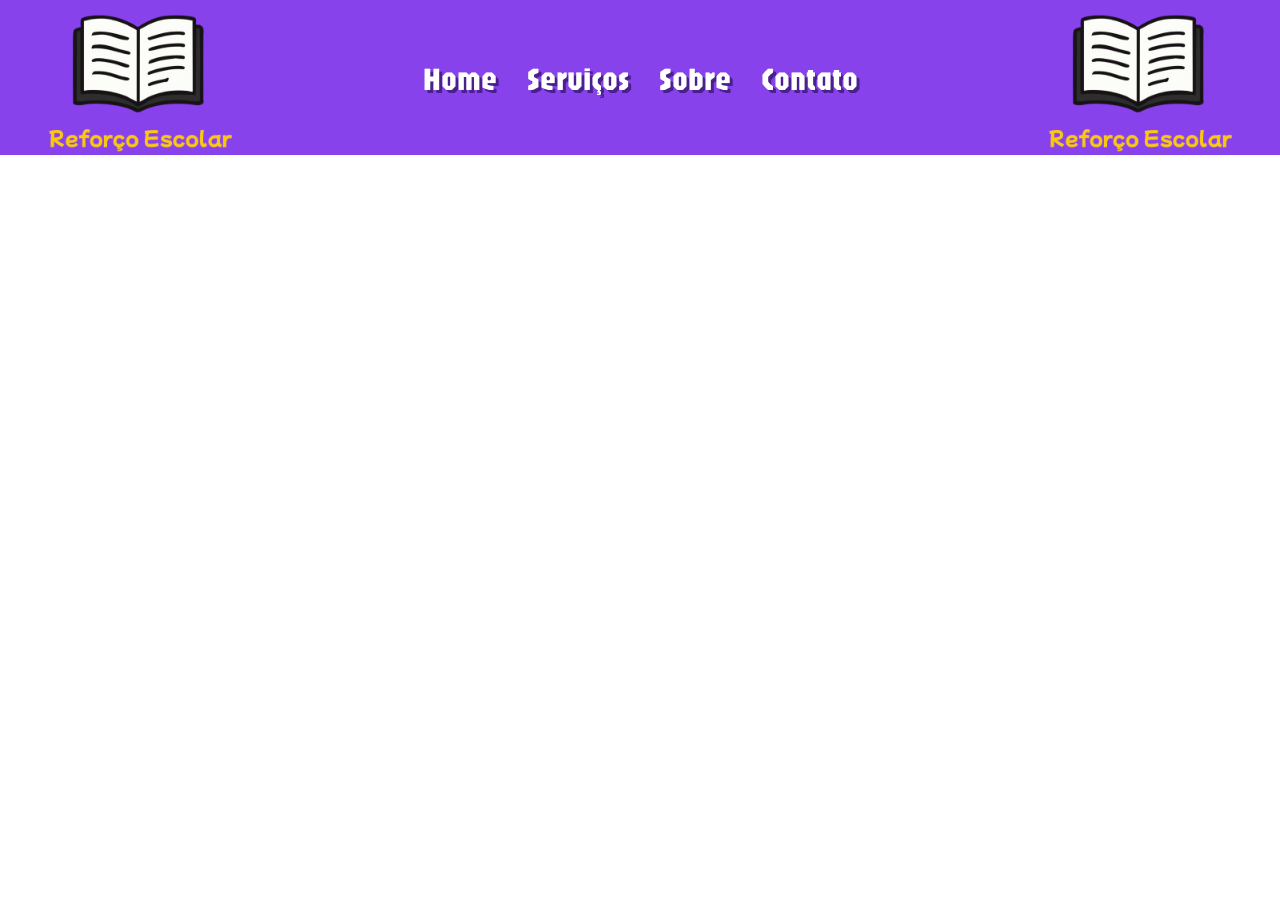
==== html/index.html @ d51ec60a "header criado e finalizado header das paginas criado e estilizado, junto com as devidas imagens" ====
<!DOCTYPE html>
<html lang="pt-BR">
<head>
    <meta charset="UTF-8">
    <meta name="viewport" content="width=device-width, initial-scale=1.0">
    <title>Home</title>

    <link rel="icon" type="image/png" href="../images/logoicon.png">

    <link rel="preconnect" href="https://fonts.googleapis.com">
    <link rel="preconnect" href="https://fonts.gstatic.com" crossorigin>
    <link href="https://fonts.googleapis.com/css2?family=Jaro:opsz@6..72&display=swap" rel="stylesheet">
    <link rel="stylesheet" type="text/css" href="../css/style.css">
</head>
<body>
    
    <header>
        <div class="container-logo">
            <img src="../images/logoPrincipal.png" alt="logo principal">
        </div>

        <section class="barras-navegacao">
           <div id="home"><a href="./index.html">Home</a></div>
           <div id="servicos"><a>Serviços</a></div>
           <div id="sobre"><a>Sobre</a></div>
           <div id="contato"><a>Contato</a></div>
        </section>

        <div class="container-logo">
            <img src="../images/logoPrincipal.png" alt="logo principal">
        </div>

    </header>

    <main>

    </main>





    <footer>

    </footer>
    
</body>
</html>
---- css/style.css ----
* {
    margin: 0;
    padding: 0;
    box-sizing: border-box; /* Garante que bordas não empurrem o layout */
}

header{
    height: 155px; /*altura do fundo roxo*/
    background-color: #8842EB;
    display: flex;
    justify-content: space-between; /* quero distribuir os 3 elementos (logo, menu, logo) com espaços iguais entre eles*/ 
    align-items: center;
    padding: 0px 40px; /* Margem interna para a logo não colar na borda da tela */
    width: 100%;
}

.container-logo {
    width: 200px;
}

.container-logo img{
    width: 100%;
    height: auto; /*vai manter a proporção sem achatar*/
    display: block;
}


/*Pai controlando o posicionamento dos itens*/
.barras-navegacao {
    display: flex; /*vai colocar os itens lado a lado*/
    gap: 30px; /*espaço entre cada item*/
    
}



/*Filho controlando a estética*/
.barras-navegacao a{
    color: #ffffff;
    font-family: "Jaro", sans-serif;
    font-optical-sizing: auto; /*permite que o navegador ajuste o desenho (a forma) das letras dependendo do tamanho que elas ocupam na tela.*/
    font-weight: 400;
    font-style: normal;
    font-size: 32px;
    transition: 0.3s;
    /* VALORES: Horizontal | Vertical | Desfoque | Cor */
    text-shadow: 3px 3px 0px #4A208F;/*sombra*/
    text-decoration-line: none;
}

/* Quando passa o mouse */
.barras-navegacao a:hover {
    text-shadow: 0px 0px 15px rgba(255, 204, 0);
    cursor: pointer; /* Transforma a seta em "mãozinha" */
    transform: scale(1.1); /* Dá um leve aumento no tamanho */
}
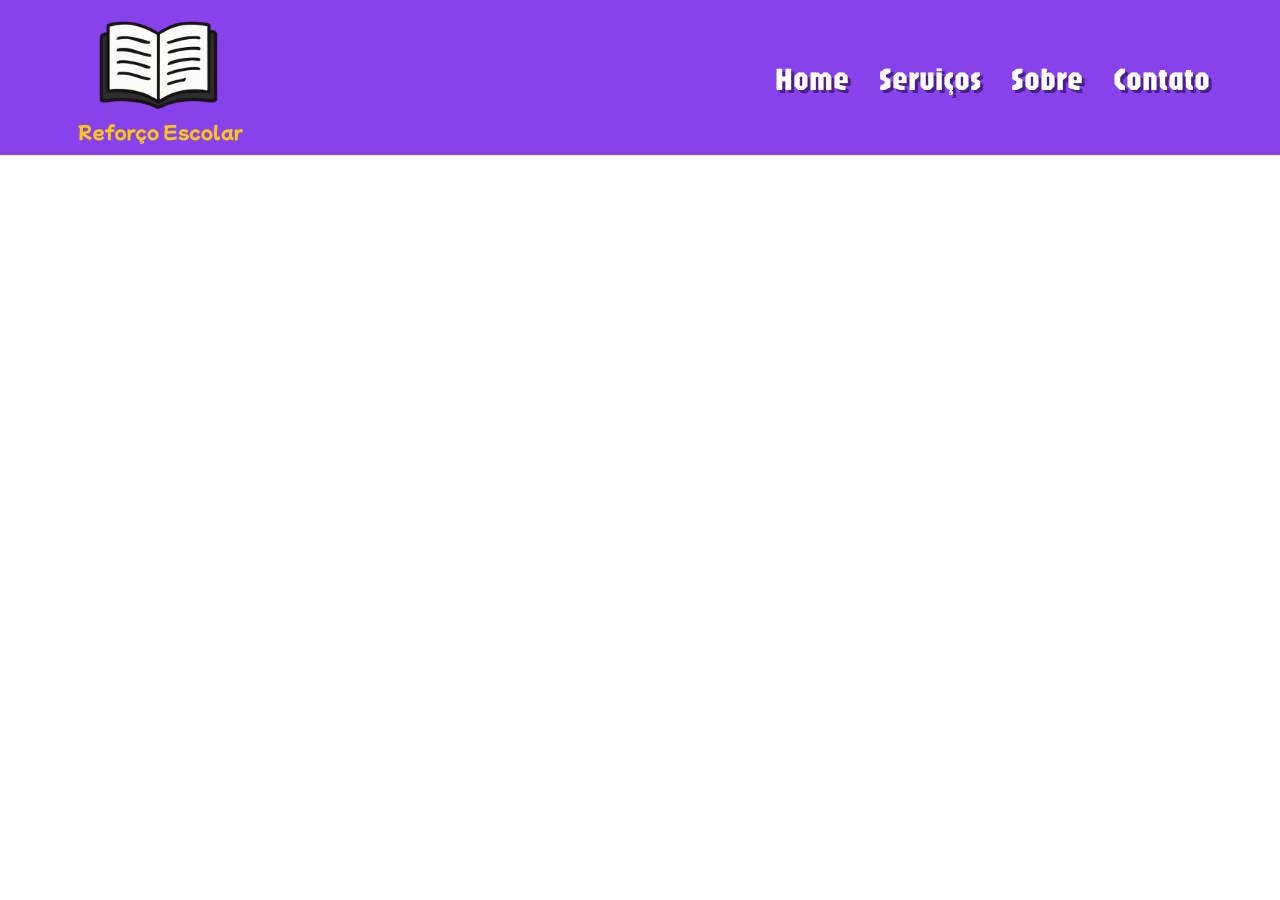
==== commit e9d91061: "atualizei header melhorei o tamanho da imagem no header e posicionei os itens a direita conforme doc" ====
--- a/html/index.html
+++ b/html/index.html
@@ -26,14 +26,14 @@
            <div id="contato"><a>Contato</a></div>
         </section>
 
-        <div class="container-logo">
-            <img src="../images/logoPrincipal.png" alt="logo principal">
-        </div>
+        
 
     </header>
 
     <main>
-
+        <section class="conteudos-home">
+            <div id="matematica"></div>
+        </section>
     </main>
 
 
--- a/css/style.css
+++ b/css/style.css
@@ -8,18 +8,20 @@
     height: 155px; /*altura do fundo roxo*/
     background-color: #8842EB;
     display: flex;
-    justify-content: space-between; /* quero distribuir os 3 elementos (logo, menu, logo) com espaços iguais entre eles*/ 
-    align-items: center;
-    padding: 0px 40px; /* Margem interna para a logo não colar na borda da tela */
-    width: 100%;
+    justify-content: space-between; /*deixa os espaços dos itens(logo e menu) padrão*/ 
+    align-items: center;/*alinha os itens do menu no ao centro do padding*/
+    padding: 0px 70px; /* Margem interna para os itens do menu não colar na borda da tela */
+    width: 100%;/*vai deixar o tamanho da largura padrão*/
 }
+
 
 .container-logo {
     width: 200px;
 }
 
+
 .container-logo img{
-    width: 100%;
+    width: 90%;
     height: auto; /*vai manter a proporção sem achatar*/
     display: block;
 }
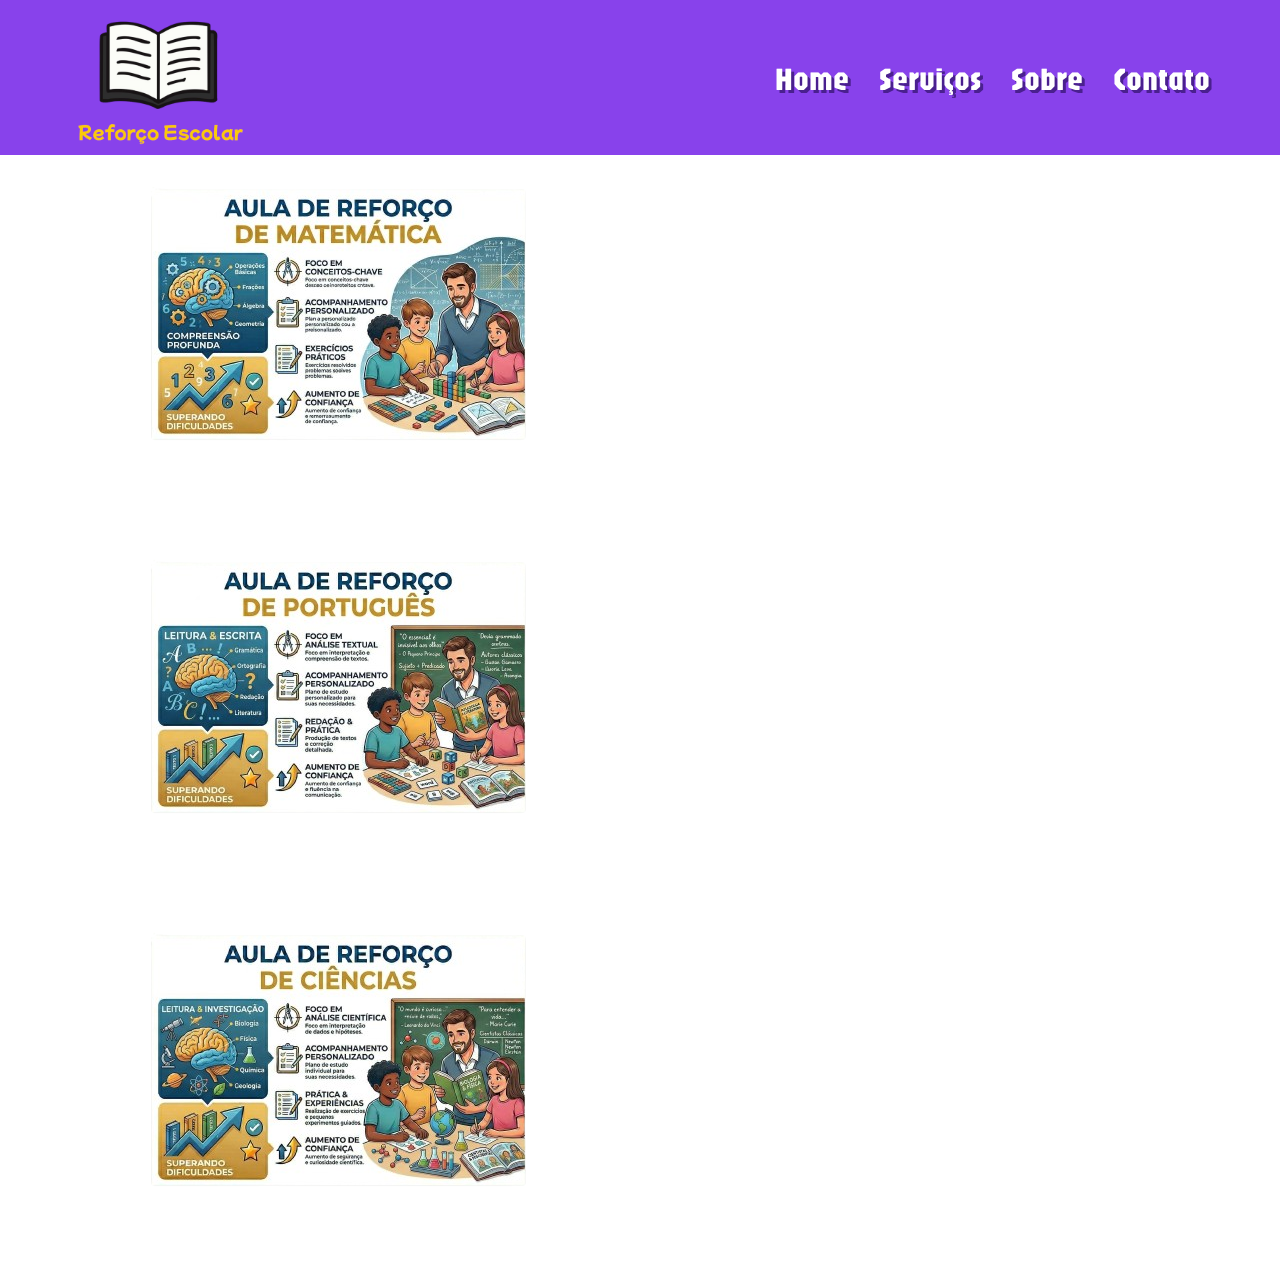
==== commit 86894889: "barra de rolagem e inicio do main barra de rolagem estilizada em degrade e imagens adicionada junto " ====
--- a/html/index.html
+++ b/html/index.html
@@ -32,7 +32,15 @@
 
     <main>
         <section class="conteudos-home">
-            <div id="matematica"></div>
+            <div id="matematica">
+                <a><img src="../images/mate.png"></a>
+            </div>
+            <div id="portugues">
+                <a><img src="../images/port.png"></a>
+            </div>
+            <div id="ciencias">
+                <a><img src="../images/cie.png"></a>
+            </div>
         </section>
     </main>
 
--- a/css/style.css
+++ b/css/style.css
@@ -3,6 +3,34 @@
     padding: 0;
     box-sizing: border-box; /* Garante que bordas não empurrem o layout */
 }
+
+/*estilização da barra de rolagem(quero deixar degradê)*/
+/*configurar a largura da barra*/
+::-webkit-scrollbar {
+    width: 20px;
+    
+}
+
+/*fundo da barra*/
+::-webkit-scrollbar-track {
+    background: #f1f1f1;
+    
+}
+
+/*a parte que se move(com o degradê)*/
+::-webkit-scrollbar-thumb {
+    /*to bottom faz meu degradê começar no topo(primeira cor escolhida) - caso eu queira que fiquem de lado é só usar to right*/
+    background: linear-gradient(to bottom, #8842EB, #ffffff, #fdcb06);
+    border-radius: 10px;
+    border: 2px solid #f1f1f1; /*cria uma borda na minha barra*/
+}
+
+/*efeito do mouse na barra*/
+::-webkit-scrollbar-thumb:hover {
+    background: linear-gradient(to bottom, #7234c9, #d9ae05);
+}
+
+
 
 header{
     height: 155px; /*altura do fundo roxo*/
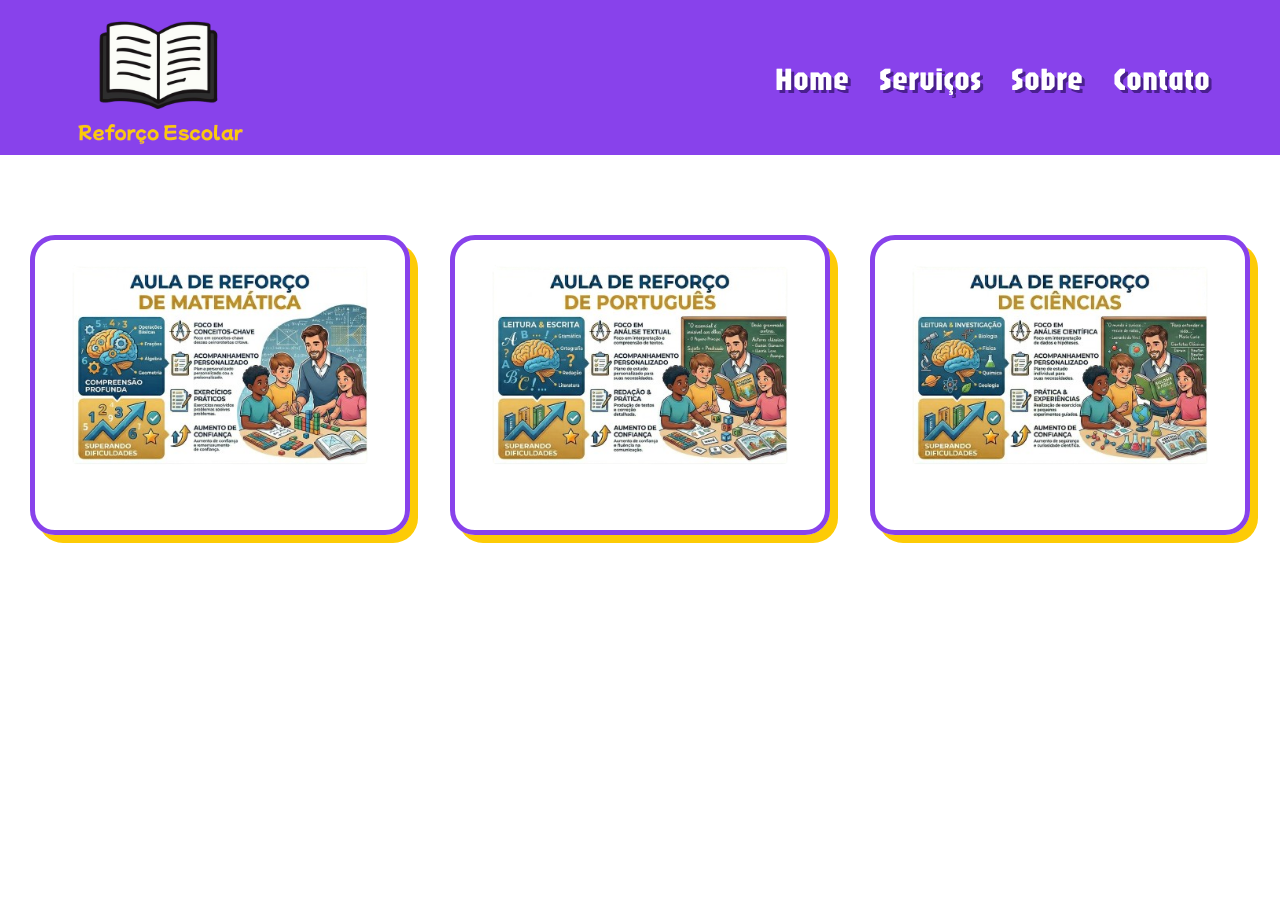
==== commit f11924b2: "main do home finalizado foi adicionado a criação da pagina serviços para receber os links da home. a" ====
--- a/html/index.html
+++ b/html/index.html
@@ -21,7 +21,7 @@
 
         <section class="barras-navegacao">
            <div id="home"><a href="./index.html">Home</a></div>
-           <div id="servicos"><a>Serviços</a></div>
+           <div id="servicos"><a href="./servico.html" >Serviços</a></div>
            <div id="sobre"><a>Sobre</a></div>
            <div id="contato"><a>Contato</a></div>
         </section>
@@ -33,13 +33,13 @@
     <main>
         <section class="conteudos-home">
             <div id="matematica">
-                <a><img src="../images/mate.png"></a>
+                <a href="servico.html#secao-matematica"><img src="../images/mate.png"></a>
             </div>
             <div id="portugues">
-                <a><img src="../images/port.png"></a>
+                <a href="servico.html#secao-portugues"><img src="../images/port.png"></a>
             </div>
             <div id="ciencias">
-                <a><img src="../images/cie.png"></a>
+                <a href="servico.html#secao-ciencias" ><img src="../images/cie.png"></a>
             </div>
         </section>
     </main>
--- a/css/style.css
+++ b/css/style.css
@@ -1,3 +1,7 @@
+html {
+    scroll-behavior: smooth;/*deixa o redirecionamento das paginas suaves*/
+}
+
 * {
     margin: 0;
     padding: 0;
@@ -31,7 +35,7 @@
 }
 
 
-
+/*INICIO DO HEADER*/
 header{
     height: 155px; /*altura do fundo roxo*/
     background-color: #8842EB;
@@ -84,4 +88,44 @@
     cursor: pointer; /* Transforma a seta em "mãozinha" */
     transform: scale(1.1); /* Dá um leve aumento no tamanho */
 }
+/*FIM DO HEADER*/
 
+/*INICIO DO MAIN*/
+.conteudos-home {
+    display: flex;
+    justify-content: center;/*centraliza as materias*/
+    align-items: center;
+    gap: 40px; /*espaço entre as imagens*/
+    padding: 80px 20px; /*aqui eu controlo o espaço para não colar no meu header*/
+    flex-wrap: wrap; /*controle da tela(se for pequena vai para linha de baixo)*/
+}
+
+/*estilizacao das imagens*/
+.conteudos-home div {
+    width: 380px; /*dar um tamanho fixo para divs*/
+    transition: transform 0.3s ease;/*animação ao passar o mouse*/
+}
+
+.conteudos-home img {
+    width: 100%; /*fazer a imagem ocupar toda a div*/
+    height: 300px;
+    object-fit: cover; /*tirar os espaços em branco da propria imagem*/
+    
+    /*estilo da borda*/
+    border: 5px solid #8842eb;
+    border-radius: 25px;
+    box-shadow: 8px 8px 0px #fdcb06;
+}
+
+/*efeitos com mouse passando na imagem*/
+.conteudos-home div:hover {
+    transform: translateY(-15px); /*faz o card subir*/
+
+}
+
+.conteudos-home div:hover img {
+    border-color: #fdcb06; /*a borda muda de roxo para amarelo*/
+    box-shadow: 8px 8px 0px #8842EB; /*a sombra inverte pra roxo*/
+    cursor: pointer; /*muda de seta para mão*/
+}
+
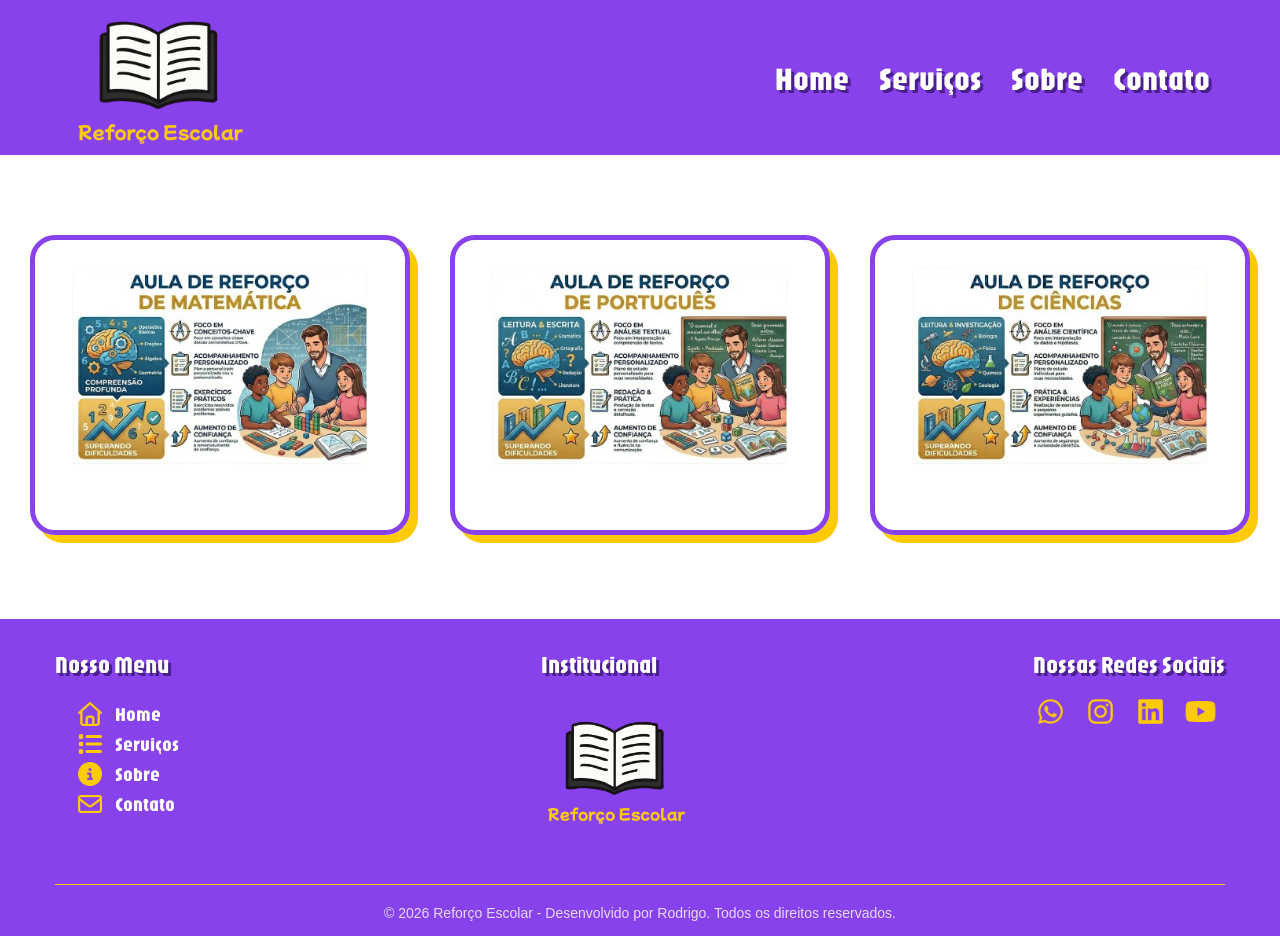
==== commit 6f0e5f62: "footer em parte final footer estilizado. falta apneas linkar alguns conteudos" ====
--- a/html/index.html
+++ b/html/index.html
@@ -19,12 +19,12 @@
             <img src="../images/logoPrincipal.png" alt="logo principal">
         </div>
 
-        <section class="barras-navegacao">
+        <nav class="barras-navegacao">
            <div id="home"><a href="./index.html">Home</a></div>
            <div id="servicos"><a href="./servico.html" >Serviços</a></div>
            <div id="sobre"><a>Sobre</a></div>
            <div id="contato"><a>Contato</a></div>
-        </section>
+        </nav>
 
         
 
@@ -49,7 +49,59 @@
 
 
     <footer>
-
+        <div class="footer-principal">
+            <div class="container-menu">
+            <h3>Nosso Menu</h3>
+            <nav class="menu-rodape">
+                <ul>
+                    <li>
+                        <div class="item-rodape">
+                            <img src="../images/house-regular.png" alt="pequena logo home">
+                            <a href="index.html">Home</a>
+                        </div>
+                    </li>
+                    <li>
+                        <div class="item-rodape">
+                            <img src="../images/list-solid.png" alt="pequena logo servicos">
+                            <a href="servico.html">Serviços</a>
+                        </div>
+                    </li>
+                    <li>
+                        <div class="item-rodape">
+                            <img src="../images/circle-info-solid.png" alt="pequeno logo sobre">
+                            <a>Sobre</a>
+                        </div>
+                    </li>
+                    <li>
+                        <div class="item-rodape">
+                            <img src="../images/envelope-regular.png" pequeno logo contato >
+                            <a>Contato</a>
+                        </div>
+                    </li>
+                </ul>
+            </nav>
+            
+            </div>
+            <div class="container-institucional">
+                <h3>Institucional</h3>
+                <img src="../images/logoPrincipal.png" alt="logo principal">
+            </div>
+            <div class="container-redes">
+                <h3>Nossas Redes Sociais</h3>
+                <div class="icones-redes">
+                    <img src="../images/whatsapp.png" alt="whatsapp">
+                    <img src="../images/instagram.png" alt="instagran">
+                    <img src="../images/linkedin.png" alt="linkendin">
+                    <img src="../images/youtube.png" alt="youtube">
+                </div>
+            
+            </div>
+        </div>
+        <div class="footer-copyright">
+            <p>&copy; 2026 Reforço Escolar - Desenvolvido por Rodrigo. Todos os direitos reservados.
+            </p>
+        </div>
+        
     </footer>
     
 </body>
--- a/css/style.css
+++ b/css/style.css
@@ -90,7 +90,7 @@
 }
 /*FIM DO HEADER*/
 
-/*INICIO DO MAIN*/
+/*INICIO DO MAIN HOME*/
 .conteudos-home {
     display: flex;
     justify-content: center;/*centraliza as materias*/
@@ -128,4 +128,114 @@
     box-shadow: 8px 8px 0px #8842EB; /*a sombra inverte pra roxo*/
     cursor: pointer; /*muda de seta para mão*/
 }
-
+/*FINAL DO MAIN HOME*/
+
+/*INICIO FOOTER*/
+
+footer{
+    background-color: #8842eb;
+    padding: 30px 55px 15px 55px; /*alinha com o padding do meu header e um pouco menor para o copyright*/
+    display: flex;
+    flex-direction: column; /*Faz geral ficar em coluna junto com o copyright*/
+    gap: 40px;
+}
+
+footer h3 {
+    
+    color: #ffffff;
+    font-family: "Jaro", sans-serif;
+    font-weight: 400;
+    font-size: 24px;
+    font-optical-sizing: auto;
+    font-style: normal;
+    text-shadow: 3px 3px 0px #4A208F;
+}
+
+/*Container das 3 colunas principais*/
+.footer-principal {
+    display: flex;
+    flex-direction: row;
+    justify-content: space-between;
+    align-items: flex-start; /*Alinha as colunas pelo topo*/
+}
+
+
+
+/*container pra segurar geral no rodapé*/
+.menu-rodape {
+    display: flex;
+    gap: 40px;
+    padding: 20px;
+}
+
+.menu-rodape ul {
+    list-style: none; /*tirar os pontinhos*/
+    
+}
+
+/*estilo de cada par(icone + texto)*/
+.item-rodape {
+    display: flex; /*imagem e texto lado a lado*/
+    align-items: center; /*alinha verticalmente pelo centro*/
+    gap: 10px; /*espaço entre logo e texto*/
+}
+
+/*ajustando o tamanho das logos*/
+.item-rodape img {
+    width: 30px;
+    height: auto;
+}
+
+/*estilo do texto*/
+.item-rodape a{
+    text-decoration: none;
+    color: #ffffff;
+    font-family: "Jaro", sans-serif;
+    font-size: 1.2rem;
+    
+   
+}
+
+/*Estilo comum para as colunas Institucional e Redes*/
+.container-institucional, .container-redes {
+    display: flex;
+    flex-direction: column; /*Faz o h3 ficar em cima e o conteúdo embaixo*/
+    gap: 15px;
+    max-width: 300px;
+}
+
+/*Tamanho da logo no institucional*/
+.container-institucional img {
+    width: 150px;
+    height: auto;
+}
+
+/*Organização dos ícones das redes sociais*/
+.icones-redes {
+    display: flex;
+    gap: 15px;
+    flex-wrap: wrap;
+}
+.icones-redes img {
+    width: 35px; /*Tamanho padrão para redes sociais*/
+    height: auto;
+    transition: 0.3s;
+}
+.icones-redes img:hover {
+    transform: translateY(-5px); /*Efeito legal nas redes sociais*/
+    cursor: pointer;
+}
+
+/*Estilo da frase de direitos autorais*/
+.footer-copyright {
+    text-align: center;
+    border-top: 1px solid rgba(255, 204, 0);/*cria uma linha para separar o copy dos conteudos de cima no footer*/
+    padding-top: 20px;
+}
+.footer-copyright p {
+    color: #ffffff;
+    font-family: sans-serif;
+    font-size: 14px;
+    opacity: 0.8;
+}
+/*FINAL DO FOOTER*/
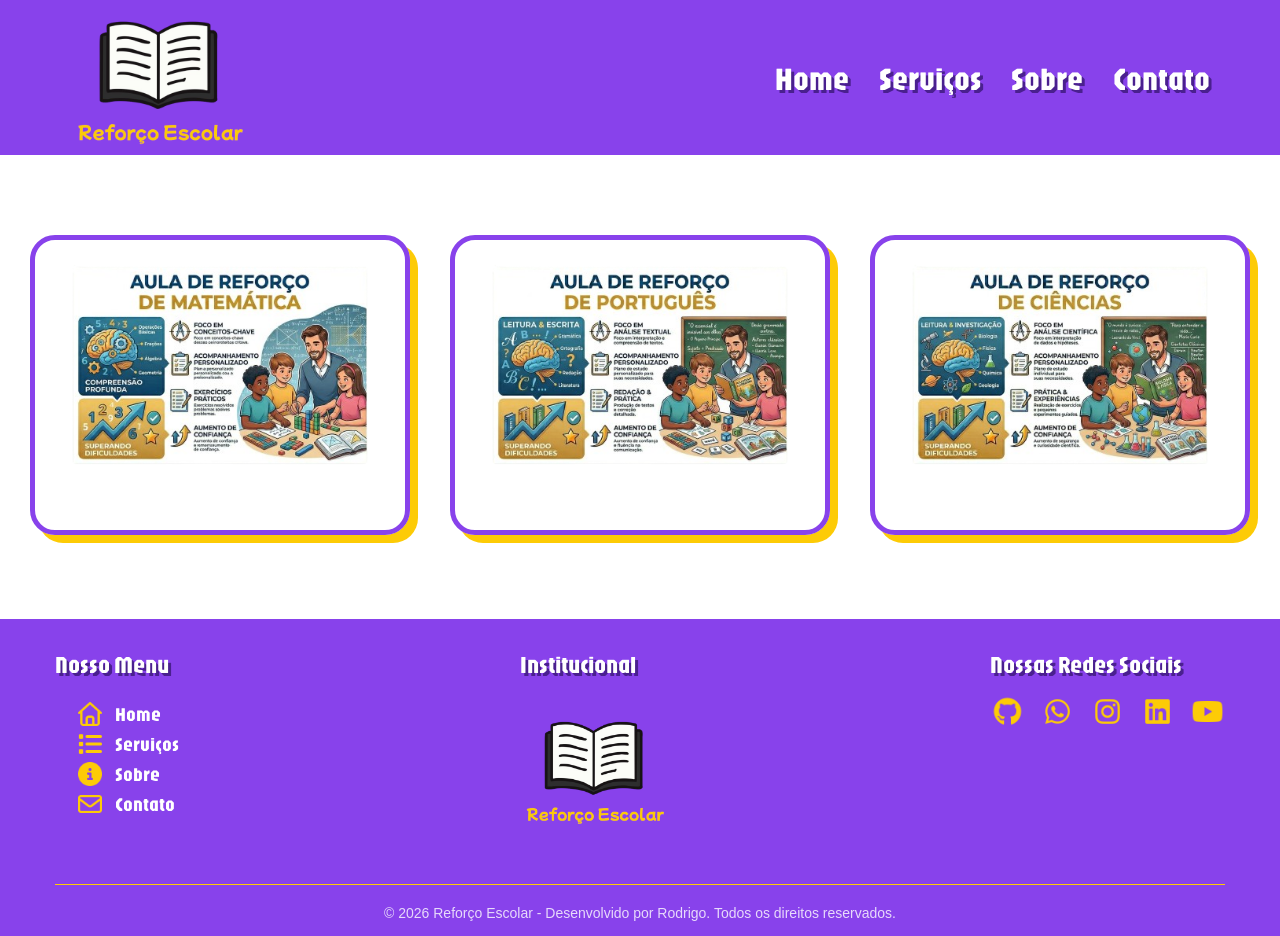
==== commit 3a5a799a: "atualizei as redes agora as redes sociais estão linkadas para as devidas paginas originais. em whats" ====
--- a/html/index.html
+++ b/html/index.html
@@ -4,35 +4,39 @@
     <meta charset="UTF-8">
     <meta name="viewport" content="width=device-width, initial-scale=1.0">
     <title>Home</title>
-
+    <!--aqui fica aquele logo pequeno que aparece no nome das paginas-->
     <link rel="icon" type="image/png" href="../images/logoicon.png">
-
+    <!--os links para eu usar a fonte Jaro que usei no meu figma-->
     <link rel="preconnect" href="https://fonts.googleapis.com">
     <link rel="preconnect" href="https://fonts.gstatic.com" crossorigin>
     <link href="https://fonts.googleapis.com/css2?family=Jaro:opsz@6..72&display=swap" rel="stylesheet">
+    <!--chamada para o meu css principal(style)externo-->
     <link rel="stylesheet" type="text/css" href="../css/style.css">
 </head>
 <body>
-    
+    <!--Parte do Header-->
     <header>
+        <!--imagem do logo principal-->
         <div class="container-logo">
             <img src="../images/logoPrincipal.png" alt="logo principal">
         </div>
-
+        <!--as minhas barras de navegação-->
         <nav class="barras-navegacao">
            <div id="home"><a href="./index.html">Home</a></div>
-           <div id="servicos"><a href="./servico.html" >Serviços</a></div>
-           <div id="sobre"><a>Sobre</a></div>
+           <div id="servicos"><a href="./servico.html" target="_blank" >Serviços</a></div>
+           <div id="sobre"><a href="./sobre.html" target="_blank">Sobre</a></div>
            <div id="contato"><a>Contato</a></div>
         </nav>
 
         
 
     </header>
-
+    <!--Parte do Main-->
     <main>
+        <!--Na minha seção terá os conteudos das matérias-->
         <section class="conteudos-home">
             <div id="matematica">
+                <!--fiz uma ligação já com o conteudo da matematica que esta na pagina de serviços. fiz a mesma coisa com os outros-->
                 <a href="servico.html#secao-matematica"><img src="../images/mate.png"></a>
             </div>
             <div id="portugues">
@@ -47,8 +51,9 @@
 
 
 
-
+    <!--Parte do footer(meu rodapé)-->
     <footer>
+        <!--Criei essa div principal para deixar mais organizado e conseguir um controle mais geral quando uso o css-->
         <div class="footer-principal">
             <div class="container-menu">
             <h3>Nosso Menu</h3>
@@ -57,19 +62,20 @@
                     <li>
                         <div class="item-rodape">
                             <img src="../images/house-regular.png" alt="pequena logo home">
+                            <!--cada item sendo refenciado a sua respectiva funcionalidade(pagina)-->
                             <a href="index.html">Home</a>
                         </div>
                     </li>
                     <li>
                         <div class="item-rodape">
                             <img src="../images/list-solid.png" alt="pequena logo servicos">
-                            <a href="servico.html">Serviços</a>
+                            <a href="servico.html" target="_blank">Serviços</a>
                         </div>
                     </li>
                     <li>
                         <div class="item-rodape">
                             <img src="../images/circle-info-solid.png" alt="pequeno logo sobre">
-                            <a>Sobre</a>
+                            <a href="./sobre.html" target="_blank">Sobre</a>
                         </div>
                     </li>
                     <li>
@@ -89,10 +95,22 @@
             <div class="container-redes">
                 <h3>Nossas Redes Sociais</h3>
                 <div class="icones-redes">
-                    <img src="../images/whatsapp.png" alt="whatsapp">
-                    <img src="../images/instagram.png" alt="instagran">
-                    <img src="../images/linkedin.png" alt="linkendin">
-                    <img src="../images/youtube.png" alt="youtube">
+                    <!--Criei o onclick para alertar nas redes que ainda não foram criadas. Já para as outras eu fiz o devido ligamento-->
+                    <a href="https://github.com/Rodrigo-Aquino" target="_blank">
+                        <img src="../images/github.png" alt="gitHub">
+                    </a>
+                    <a onclick="alert('WhatsApp em construção 🪛🧱🔧⚙️')">
+                        <img src="../images/whatsapp.png" alt="whatsapp">
+                    </a>
+                    <a onclick="alert('Instagram em construção ⚙️🔧🧱🪛')">
+                        <img src="../images/instagram.png" alt="instagran">
+                    </a>
+                    <a href="https://www.linkedin.com/in/rodrigo-aquino-4a26a4204/" target="_blank">
+                        <img src="../images/linkedin.png" alt="linkendin">
+                    </a>
+                    <a href="https://www.youtube.com/@RodrigoBetinho" target="_blank">
+                        <img src="../images/youtube.png" alt="youtube">
+                    </a>
                 </div>
             
             </div>
--- a/css/style.css
+++ b/css/style.css
@@ -239,3 +239,88 @@
     opacity: 0.8;
 }
 /*FINAL DO FOOTER*/
+
+/*Inicio da responsividade*/
+/*Para Tablets e telas médias(até 1024px)*/
+@media (max-width: 1025px) {
+    header {
+        padding: 0px 30px;
+    }
+
+    .conteudos-home {
+        gap: 20px;
+    }
+
+    .conteudos-home div {
+        width: 45%;/*Mostra dois cards por linha*/
+    }
+}
+
+/*Para Celulares (até 768px)*/
+@media (max-width: 769px) {
+    
+    
+    header {
+        height: auto;
+        flex-direction: column; /*Logo em cima, Menu embaixo*/
+        padding: 20px;
+        gap: 20px;
+    }
+
+    .barras-navegacao {
+        gap: 15px;
+        flex-wrap: wrap; /*Se forem muitos itens, eles quebram linha*/
+        justify-content: center;
+    }
+
+    .barras-navegacao a {
+        font-size: 24px; /*Diminui um pouco a fonte no celular*/
+    }
+
+    
+    .conteudos-home div {
+        width: 90%; /*Um card por linha, ocupando quase a tela toda*/
+    }
+
+    .conteudos-home img {
+        height: 250px; /*Ajusta a altura da imagem para não ficar muito grande*/
+    }
+
+    
+    .footer-principal {
+        flex-direction: column; /*Empilha as 3 colunas do rodapé*/
+        align-items: center;/*Centraliza tudo*/
+        text-align: center;
+        gap: 40px;
+    }
+
+    .menu-rodape ul {
+        display: flex;
+        flex-direction: column; /*Menu do rodapé vira lista vertical*/
+        align-items: center;
+        gap: 15px;
+    }
+
+    .item-rodape {
+        justify-content: center;
+    }
+
+    .container-institucional, .container-redes {
+        align-items: center; /*Garante que o h3 e as imagens fiquem no meio*/
+    }
+
+    .icones-redes {
+        justify-content: center;
+    }
+}
+
+/*Para Celulares Pequenos (até 480px)*/
+@media (max-width: 481px) {
+    .barras-navegacao a {
+        font-size: 20px;
+    }
+    
+    .container-logo {
+        width: 150px; /*Logo menorzinha*/
+    }
+}
